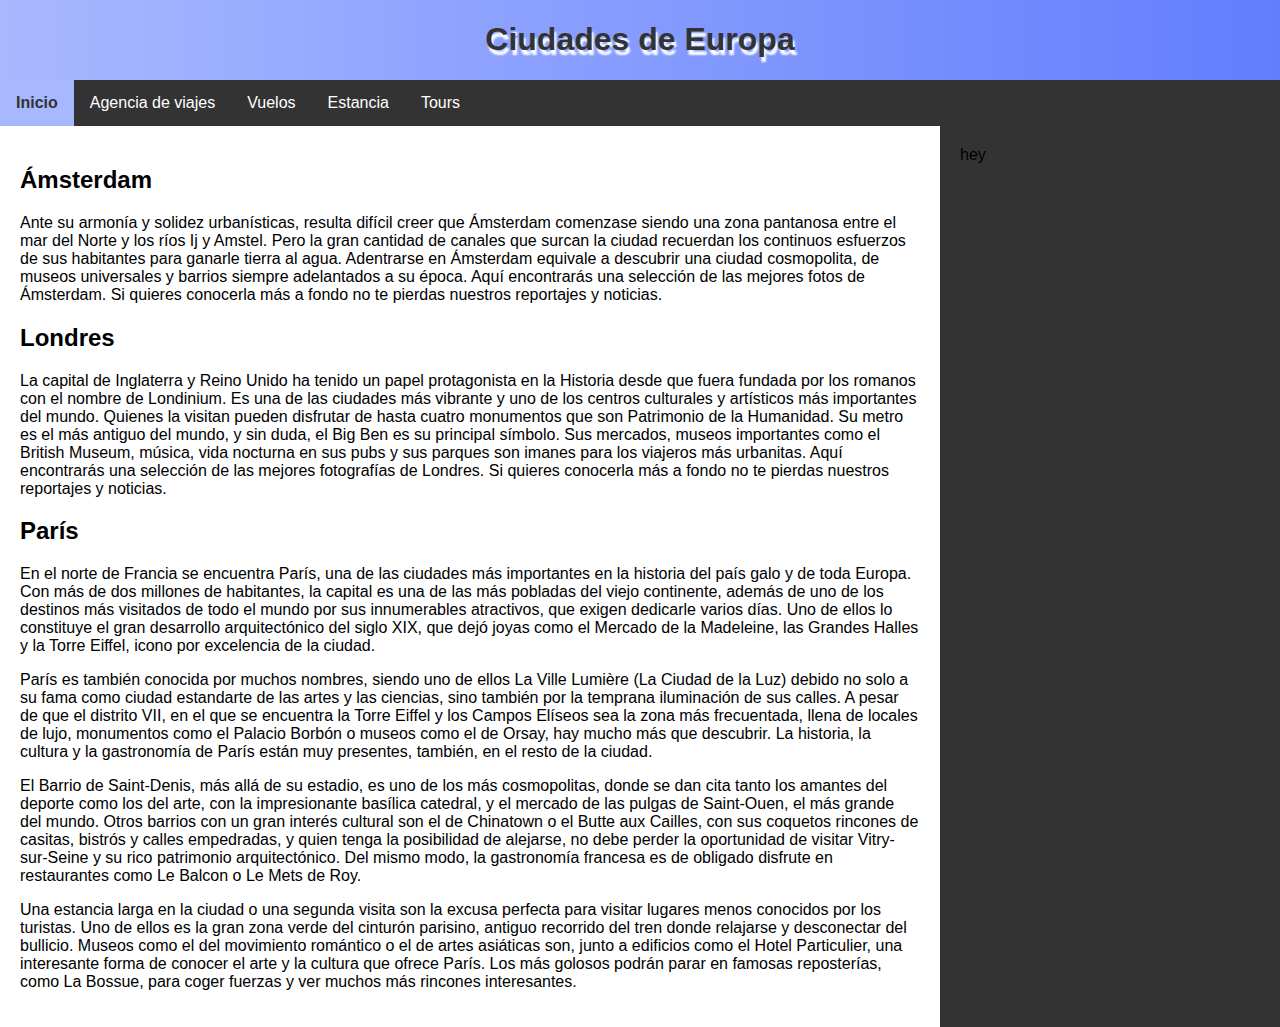
==== index.html @ 23cb6f1d "punto 3" ====
<!DOCTYPE html>
<html>
<head>
    <title>Ciudades de Europa</title>
    <link rel="stylesheet" href="index.css">
</head>
<body>
    <header>
        <h1>Ciudades de Europa</h1>
    </header>
    <nav>
        <ul>
            <li><a class="inicioNav" href="">Inicio</a></li>
            <li><a href="https://www.edreams.es/">Agencia de viajes</a></li>
            <li><a href="https://www.skyscanner.es/">Vuelos</a></li>
            <li><a href="https://booking.com">Estancia</a></li>
            <li><a href="https://www.civitatis.com/es/">Tours</a></li>
        </ul>
    </nav>
    <div class="content">
        <main>
            <section>
                <article>
                    <h2>Ámsterdam</h2>
                    <p>Ante su armonía y solidez urbanísticas, resulta difícil creer que Ámsterdam comenzase siendo una zona pantanosa entre el mar del Norte y los ríos Ij y Amstel. Pero la gran cantidad de canales que surcan la ciudad recuerdan los continuos esfuerzos de sus habitantes para ganarle tierra al agua. Adentrarse en Ámsterdam equivale a descubrir una ciudad cosmopolita, de museos universales y barrios siempre adelantados a su época. Aquí encontrarás una selección de las mejores fotos de Ámsterdam. Si quieres conocerla más a fondo no te pierdas nuestros reportajes y noticias.</p>

                </article>
                <article>
                    <h2>Londres</h2>
                    <p>La capital de Inglaterra y Reino Unido ha tenido un papel protagonista en la Historia desde que fuera fundada por los romanos con el nombre de Londinium. Es una de las ciudades más vibrante y uno de los centros culturales y artísticos más importantes del mundo. Quienes la visitan pueden disfrutar de hasta cuatro monumentos que son Patrimonio de la Humanidad. Su metro es el más antiguo del mundo, y sin duda, el Big Ben es su principal símbolo. Sus mercados, museos importantes como el British Museum, música, vida nocturna en sus pubs y sus parques son imanes para los viajeros más urbanitas. Aquí encontrarás una selección de las mejores fotografías de Londres. Si quieres conocerla más a fondo no te pierdas nuestros reportajes y noticias.</p>
                </article>
                <article>
                    <h2>París</h2>
                    <p>En el norte de Francia se encuentra París, una de las ciudades más importantes en la historia del país galo y de toda Europa. Con más de dos millones de habitantes, la capital es una de las más pobladas del viejo continente, además de uno de los destinos más visitados de todo el mundo por sus innumerables atractivos, que exigen dedicarle varios días. Uno de ellos lo constituye el gran desarrollo arquitectónico del siglo XIX, que dejó joyas como el Mercado de la Madeleine, las Grandes Halles y la Torre Eiffel, icono por excelencia de la ciudad.</p>
                    <p>París es también conocida por muchos nombres,  siendo uno de ellos La Ville Lumière (La Ciudad de la Luz) debido no solo a su fama como ciudad estandarte de las artes y las ciencias, sino también por la temprana iluminación de sus calles. A pesar de que el distrito VII, en el que se encuentra la Torre Eiffel y los Campos Elíseos sea la zona más frecuentada, llena de locales de lujo, monumentos como el Palacio Borbón o museos como el de Orsay, hay mucho más que descubrir. La historia, la cultura y la gastronomía de París están muy presentes, también, en el resto de la ciudad.</p>
                    <p>El Barrio de Saint-Denis, más allá de su estadio, es uno de los más cosmopolitas, donde se dan cita tanto los amantes del deporte como los del arte, con la impresionante basílica catedral, y el mercado de las pulgas de Saint-Ouen, el más grande del mundo. Otros barrios con un gran interés cultural son el de Chinatown o el Butte aux Cailles, con sus coquetos rincones de casitas, bistrós y calles empedradas, y quien tenga la posibilidad de alejarse, no debe perder la oportunidad de visitar Vitry-sur-Seine y su rico patrimonio arquitectónico. Del mismo modo, la gastronomía francesa es de obligado disfrute en restaurantes como Le Balcon o Le Mets de Roy.</p>
                    <p>Una estancia larga en la ciudad o una segunda visita son la excusa perfecta para visitar lugares menos conocidos por los turistas. Uno de ellos es la gran zona verde del cinturón parisino, antiguo recorrido del tren donde relajarse y desconectar del bullicio. Museos como el del movimiento romántico o el de artes asiáticas son, junto a edificios como el Hotel Particulier, una interesante forma de conocer el arte y la cultura que ofrece París. Los más golosos podrán parar en famosas reposterías, como La Bossue, para coger fuerzas y ver muchos más rincones interesantes.</p>
                </article>
            </section>
        </main>
        <aside>hey</aside>
    </div>
    <footer></footer>
</body>
</html>
---- index.css ----
body{
    margin: 0;
    padding: 0;
    font-family: 'Century Gothic', sans-serif;
    background: #fff;
}
header{
    display: flex;
    justify-content: center;
    align-items: center;
    color: #333;
    background: linear-gradient(to right, #a8b8ff, #627efd);
}

header:hover{
    text-shadow: white 2px 5px 2px;
}

nav{
    background-color: #333;
}

ul{
    list-style-type: none;
    background-color: #333;
    overflow: hidden;
    margin: 0;
    padding: 0;
}

li{
    float: left;
}

li a{
    display: block;
    color: white;
    text-align: center;
    padding: 14px 16px;
    text-decoration: none;
}  

li a:hover{
    font-weight: bold;
    background-color: #a8b8ff;
    color: #333;
}

.inicioNav{
    font-weight: bold;
    background-color: #a8b8ff;
    color: #333;
}

.inicioNav:hover{
    font-weight: normal;
    background-color: #333;
    color: #fff;
}

.content {
    display: flex;
}

main{
    flex: 3;
    padding: 20px;
}
aside{
    flex: 1;
    padding: 20px;
    background-color: #333;
}
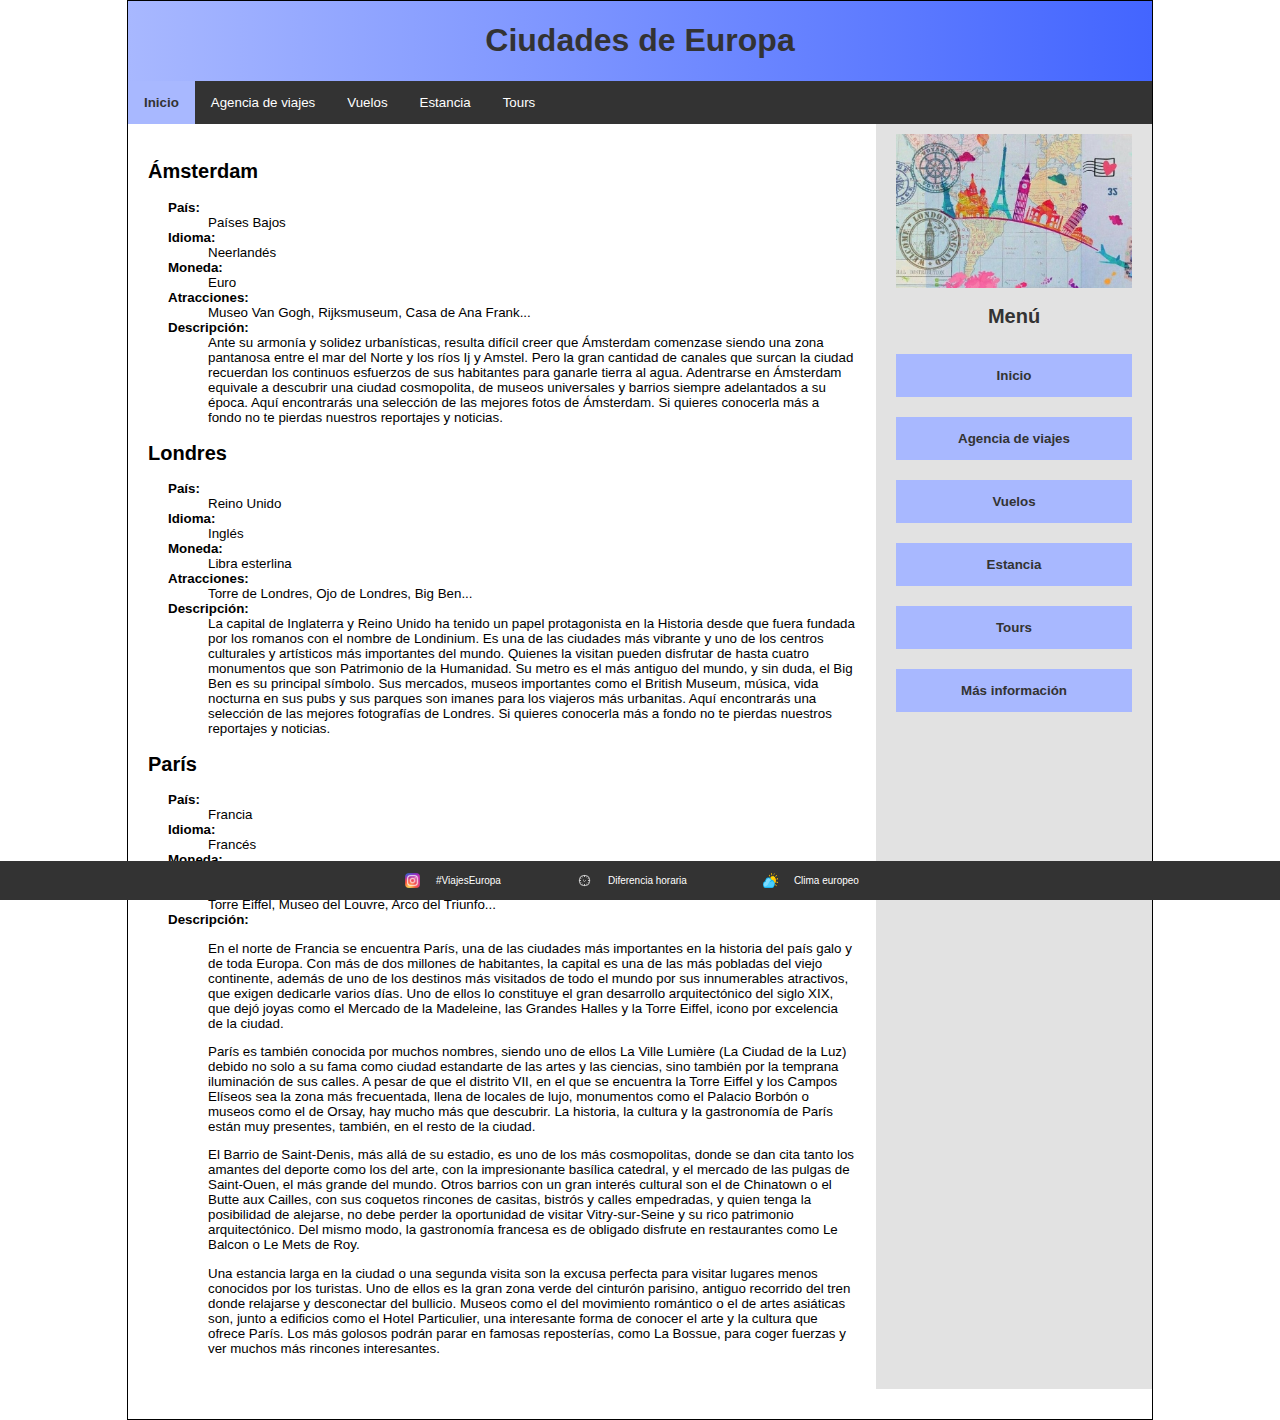
==== commit 17e97e5f: "todo" ====
--- a/index.html
+++ b/index.html
@@ -5,41 +5,106 @@
     <link rel="stylesheet" href="index.css">
 </head>
 <body>
-    <header>
-        <h1>Ciudades de Europa</h1>
-    </header>
-    <nav>
-        <ul>
-            <li><a class="inicioNav" href="">Inicio</a></li>
-            <li><a href="https://www.edreams.es/">Agencia de viajes</a></li>
-            <li><a href="https://www.skyscanner.es/">Vuelos</a></li>
-            <li><a href="https://booking.com">Estancia</a></li>
-            <li><a href="https://www.civitatis.com/es/">Tours</a></li>
-        </ul>
-    </nav>
-    <div class="content">
-        <main>
-            <section>
-                <article>
-                    <h2>Ámsterdam</h2>
-                    <p>Ante su armonía y solidez urbanísticas, resulta difícil creer que Ámsterdam comenzase siendo una zona pantanosa entre el mar del Norte y los ríos Ij y Amstel. Pero la gran cantidad de canales que surcan la ciudad recuerdan los continuos esfuerzos de sus habitantes para ganarle tierra al agua. Adentrarse en Ámsterdam equivale a descubrir una ciudad cosmopolita, de museos universales y barrios siempre adelantados a su época. Aquí encontrarás una selección de las mejores fotos de Ámsterdam. Si quieres conocerla más a fondo no te pierdas nuestros reportajes y noticias.</p>
-
-                </article>
-                <article>
-                    <h2>Londres</h2>
-                    <p>La capital de Inglaterra y Reino Unido ha tenido un papel protagonista en la Historia desde que fuera fundada por los romanos con el nombre de Londinium. Es una de las ciudades más vibrante y uno de los centros culturales y artísticos más importantes del mundo. Quienes la visitan pueden disfrutar de hasta cuatro monumentos que son Patrimonio de la Humanidad. Su metro es el más antiguo del mundo, y sin duda, el Big Ben es su principal símbolo. Sus mercados, museos importantes como el British Museum, música, vida nocturna en sus pubs y sus parques son imanes para los viajeros más urbanitas. Aquí encontrarás una selección de las mejores fotografías de Londres. Si quieres conocerla más a fondo no te pierdas nuestros reportajes y noticias.</p>
-                </article>
-                <article>
-                    <h2>París</h2>
-                    <p>En el norte de Francia se encuentra París, una de las ciudades más importantes en la historia del país galo y de toda Europa. Con más de dos millones de habitantes, la capital es una de las más pobladas del viejo continente, además de uno de los destinos más visitados de todo el mundo por sus innumerables atractivos, que exigen dedicarle varios días. Uno de ellos lo constituye el gran desarrollo arquitectónico del siglo XIX, que dejó joyas como el Mercado de la Madeleine, las Grandes Halles y la Torre Eiffel, icono por excelencia de la ciudad.</p>
-                    <p>París es también conocida por muchos nombres,  siendo uno de ellos La Ville Lumière (La Ciudad de la Luz) debido no solo a su fama como ciudad estandarte de las artes y las ciencias, sino también por la temprana iluminación de sus calles. A pesar de que el distrito VII, en el que se encuentra la Torre Eiffel y los Campos Elíseos sea la zona más frecuentada, llena de locales de lujo, monumentos como el Palacio Borbón o museos como el de Orsay, hay mucho más que descubrir. La historia, la cultura y la gastronomía de París están muy presentes, también, en el resto de la ciudad.</p>
-                    <p>El Barrio de Saint-Denis, más allá de su estadio, es uno de los más cosmopolitas, donde se dan cita tanto los amantes del deporte como los del arte, con la impresionante basílica catedral, y el mercado de las pulgas de Saint-Ouen, el más grande del mundo. Otros barrios con un gran interés cultural son el de Chinatown o el Butte aux Cailles, con sus coquetos rincones de casitas, bistrós y calles empedradas, y quien tenga la posibilidad de alejarse, no debe perder la oportunidad de visitar Vitry-sur-Seine y su rico patrimonio arquitectónico. Del mismo modo, la gastronomía francesa es de obligado disfrute en restaurantes como Le Balcon o Le Mets de Roy.</p>
-                    <p>Una estancia larga en la ciudad o una segunda visita son la excusa perfecta para visitar lugares menos conocidos por los turistas. Uno de ellos es la gran zona verde del cinturón parisino, antiguo recorrido del tren donde relajarse y desconectar del bullicio. Museos como el del movimiento romántico o el de artes asiáticas son, junto a edificios como el Hotel Particulier, una interesante forma de conocer el arte y la cultura que ofrece París. Los más golosos podrán parar en famosas reposterías, como La Bossue, para coger fuerzas y ver muchos más rincones interesantes.</p>
-                </article>
-            </section>
-        </main>
-        <aside>hey</aside>
+    <div id="borde">
+        <header>
+            <h1>Ciudades de Europa</h1>
+        </header>
+        <nav>
+            <ul>
+                <li><a class="inicioNav" href="">Inicio</a></li>
+                <li><a href="https://www.edreams.es/">Agencia de viajes</a></li>
+                <li><a href="https://www.skyscanner.es/">Vuelos</a></li>
+                <li><a href="https://booking.com">Estancia</a></li>
+                <li><a href="https://www.civitatis.com/es/">Tours</a></li>
+            </ul>
+        </nav>
+        <div class="content">
+            <main>
+                <section> 
+                    <article>
+                        <h2>Ámsterdam</h2>
+                        <dl>
+                            <dt>País:</dt>
+                            <dd>Países Bajos</dd>
+                            <dt>Idioma:</dt>
+                            <dd>Neerlandés</dd>
+                            <dt>Moneda:</dt>
+                            <dd>Euro</dd>
+                            <dt>Atracciones:</dt>
+                            <dd>Museo Van Gogh, Rijksmuseum, Casa de Ana Frank...</dd>
+                            <dt>Descripción:</dt>
+                            <dd>Ante su armonía y solidez urbanísticas, resulta difícil creer que Ámsterdam comenzase siendo una zona pantanosa entre el mar del Norte y los ríos Ij y Amstel. Pero la gran cantidad de canales que surcan la ciudad recuerdan los continuos esfuerzos de sus habitantes para ganarle tierra al agua. Adentrarse en Ámsterdam equivale a descubrir una ciudad cosmopolita, de museos universales y barrios siempre adelantados a su época. Aquí encontrarás una selección de las mejores fotos de Ámsterdam. Si quieres conocerla más a fondo no te pierdas nuestros reportajes y noticias.</dd>
+                        </dl>
+                    </article>
+                    <article>
+                        <h2>Londres</h2>
+                        <dl>
+                            <dt>País:</dt>
+                            <dd>Reino Unido</dd>
+                            <dt>Idioma:</dt>
+                            <dd>Inglés</dd>
+                            <dt>Moneda:</dt>
+                            <dd>Libra esterlina</dd>
+                            <dt>Atracciones:</dt>
+                            <dd>Torre de Londres, Ojo de Londres, Big Ben...</dd>
+                            <dt>Descripción:</dt>
+                            <dd>La capital de Inglaterra y Reino Unido ha tenido un papel protagonista en la Historia desde que fuera fundada por los romanos con el nombre de Londinium. Es una de las ciudades más vibrante y uno de los centros culturales y artísticos más importantes del mundo. Quienes la visitan pueden disfrutar de hasta cuatro monumentos que son Patrimonio de la Humanidad. Su metro es el más antiguo del mundo, y sin duda, el Big Ben es su principal símbolo. Sus mercados, museos importantes como el British Museum, música, vida nocturna en sus pubs y sus parques son imanes para los viajeros más urbanitas. Aquí encontrarás una selección de las mejores fotografías de Londres. Si quieres conocerla más a fondo no te pierdas nuestros reportajes y noticias.</dd>
+                        </dl>
+                    </article>
+                    <article>
+                        <h2>París</h2>
+                        <dl>
+                            <dt>País:</dt>
+                            <dd>Francia</dd>
+                            <dt>Idioma:</dt>
+                            <dd>Francés</dd>
+                            <dt>Moneda:</dt>
+                            <dd>Euro</dd>
+                            <dt>Atracciones:</dt>
+                            <dd>Torre Eiffel, Museo del Louvre, Arco del Triunfo...</dd>
+                            <dt>Descripción:</dt>
+                            <dd>
+                                <p>En el norte de Francia se encuentra París, una de las ciudades más importantes en la historia del país galo y de toda Europa. Con más de dos millones de habitantes, la capital es una de las más pobladas del viejo continente, además de uno de los destinos más visitados de todo el mundo por sus innumerables atractivos, que exigen dedicarle varios días. Uno de ellos lo constituye el gran desarrollo arquitectónico del siglo XIX, que dejó joyas como el Mercado de la Madeleine, las Grandes Halles y la Torre Eiffel, icono por excelencia de la ciudad.</p>
+                                <p>París es también conocida por muchos nombres,  siendo uno de ellos La Ville Lumière (La Ciudad de la Luz) debido no solo a su fama como ciudad estandarte de las artes y las ciencias, sino también por la temprana iluminación de sus calles. A pesar de que el distrito VII, en el que se encuentra la Torre Eiffel y los Campos Elíseos sea la zona más frecuentada, llena de locales de lujo, monumentos como el Palacio Borbón o museos como el de Orsay, hay mucho más que descubrir. La historia, la cultura y la gastronomía de París están muy presentes, también, en el resto de la ciudad.</p>
+                                <p>El Barrio de Saint-Denis, más allá de su estadio, es uno de los más cosmopolitas, donde se dan cita tanto los amantes del deporte como los del arte, con la impresionante basílica catedral, y el mercado de las pulgas de Saint-Ouen, el más grande del mundo. Otros barrios con un gran interés cultural son el de Chinatown o el Butte aux Cailles, con sus coquetos rincones de casitas, bistrós y calles empedradas, y quien tenga la posibilidad de alejarse, no debe perder la oportunidad de visitar Vitry-sur-Seine y su rico patrimonio arquitectónico. Del mismo modo, la gastronomía francesa es de obligado disfrute en restaurantes como Le Balcon o Le Mets de Roy.</p>
+                                <p>Una estancia larga en la ciudad o una segunda visita son la excusa perfecta para visitar lugares menos conocidos por los turistas. Uno de ellos es la gran zona verde del cinturón parisino, antiguo recorrido del tren donde relajarse y desconectar del bullicio. Museos como el del movimiento romántico o el de artes asiáticas son, junto a edificios como el Hotel Particulier, una interesante forma de conocer el arte y la cultura que ofrece París. Los más golosos podrán parar en famosas reposterías, como La Bossue, para coger fuerzas y ver muchos más rincones interesantes.</p>
+                            </dd>
+                        </dl>
+                        
+                    </article>
+                </section>
+            </main>
+            <aside>
+                <img class="imagenAside" src="./img/europa.jpg">
+                <h2>Menú</h2>
+                <ul>
+                    <li><a class="inicioNav" href="">Inicio</a></li>
+                    <li><a class="inicioNav" href="https://www.edreams.es/">Agencia de viajes</a></li>
+                    <li><a class="inicioNav" href="https://www.skyscanner.es/">Vuelos</a></li>
+                    <li><a class="inicioNav" href="https://booking.com">Estancia</a></li>
+                    <li><a class="inicioNav" href="https://www.civitatis.com/es/">Tours</a></li>
+                    <li><a class="inicioNav" href="https://viajes.nationalgeographic.com.es/">Más información</a></li>
+                </ul>
+            </aside>
+        </div>
     </div>
-    <footer></footer>
+    <footer>
+        <nav class="footernav">
+            <ul>
+                <li>
+                        <img class="imagenFooter" src="./img/insta.png" alt="Instagram">
+                        <a class="enlaceFooter" href="https://www.instagram.com/explore/tags/viajeseuropa/?hl=es">#ViajesEuropa</a>    
+                </li>
+                <li>
+                    <img class="imagenFooter" src="./img/relojBlanco.png" alt="Reloj">
+                    <a class="enlaceFooter" href="https://www.zeitverschiebung.net/es/">Diferencia horaria</a>
+                </li>
+                <li>
+                    <img class="imagenFooter" src="./img/clima.png" alt="Clima">
+                    <a class="enlaceFooter" href="https://www.accuweather.com/es/europe-weather">Clima europeo</a>
+                </li>
+            </ul>
+        </nav>
+    </footer>
 </body>
 </html>
--- a/index.css
+++ b/index.css
@@ -1,15 +1,29 @@
 body{
     margin: 0;
     padding: 0;
+    background-image: url("avion.jpg");
     font-family: 'Century Gothic', sans-serif;
-    background: #fff;
 }
+
+main{
+    background-color: #fff;
+}
+
+#borde{
+    border: 1px solid black;
+    width: 80%;
+    margin: auto;
+    padding-bottom: 30px;
+    font-size: smaller;
+}
+
 header{
     display: flex;
     justify-content: center;
     align-items: center;
     color: #333;
-    background: linear-gradient(to right, #a8b8ff, #627efd);
+    font-size: larger;
+    background: linear-gradient(to right, #a8b8ff, #4365ff);
 }
 
 header:hover{
@@ -32,7 +46,7 @@
     float: left;
 }
 
-li a{
+a{
     display: block;
     color: white;
     text-align: center;
@@ -40,20 +54,21 @@
     text-decoration: none;
 }  
 
-li a:hover{
+a:hover{
     font-weight: bold;
-    background-color: #a8b8ff;
+    background: linear-gradient(to right, #a8b8ff, #6682ff);
     color: #333;
 }
 
 .inicioNav{
     font-weight: bold;
-    background-color: #a8b8ff;
+    background-color: #a8b8ff; 
     color: #333;
 }
 
 .inicioNav:hover{
     font-weight: normal;
+    background: none;
     background-color: #333;
     color: #fff;
 }
@@ -68,6 +83,103 @@
 }
 aside{
     flex: 1;
-    padding: 20px;
+    padding: 10px 20px; /*Si pones 0px 20px la imagen en este caso queda pegada arriba*/
+    background-color: #e2e2e2;
+    display: flex;
+    flex-direction: column;
+    align-items: center;
+    box-sizing: border-box;
+}
+
+aside h2{
+    color: #333;
+}
+
+aside ul{
+    list-style-type: none;
+    background-color: #e2e2e2;
+    overflow: hidden;
+    margin: 0;
+    padding: 0;
+}
+
+aside li{
+    float: top;
+    width: 100%;
+    padding: 10px 0px;
+}
+
+aside a{
+    display: block;
+    color: #333;
+    text-align: center;
+    padding: 14px 16px;
+    text-decoration: none;
+    font-weight: bold;
+}  
+
+.imagenAside{
+    height: auto;
+    width: 100%;
+}
+.imagenAside:hover {
+    transform: scale(0.9); /* Ajusta la escala según tu preferencia para el efecto hover */
+}
+
+dl{
+    padding: 0px 0px 0px 20px;
+}
+dt{
+    font-weight: bold;
+}
+
+footer{
+    display: flex;
+    justify-content: center;
+    align-items: center;
+    position: fixed;
+    width: 100%;
+    bottom: 0;
+    left: 0;
     background-color: #333;
-}+}
+
+.footernav ul{
+    list-style-type: none;
+    overflow: hidden;
+    margin: 0;
+    padding: 0;
+}
+
+.footernav li{
+    float: left;
+    display: flex;
+    justify-content: center;
+    align-items: center;
+    padding: 0px 30px;
+}
+
+.footernav li a{
+    display: block;
+    color: white;
+    text-align: center;
+    text-decoration: none;
+}  
+
+.footernav li a:hover{
+    text-decoration: underline;
+    font-weight: normal;
+    background: none;
+}
+
+.imagenFooter{
+    width: 15px;
+    height: 15px;
+}
+
+.enlaceFooter{
+    text-decoration: none;
+    color: #fff;
+    font-size: 10px;
+}
+
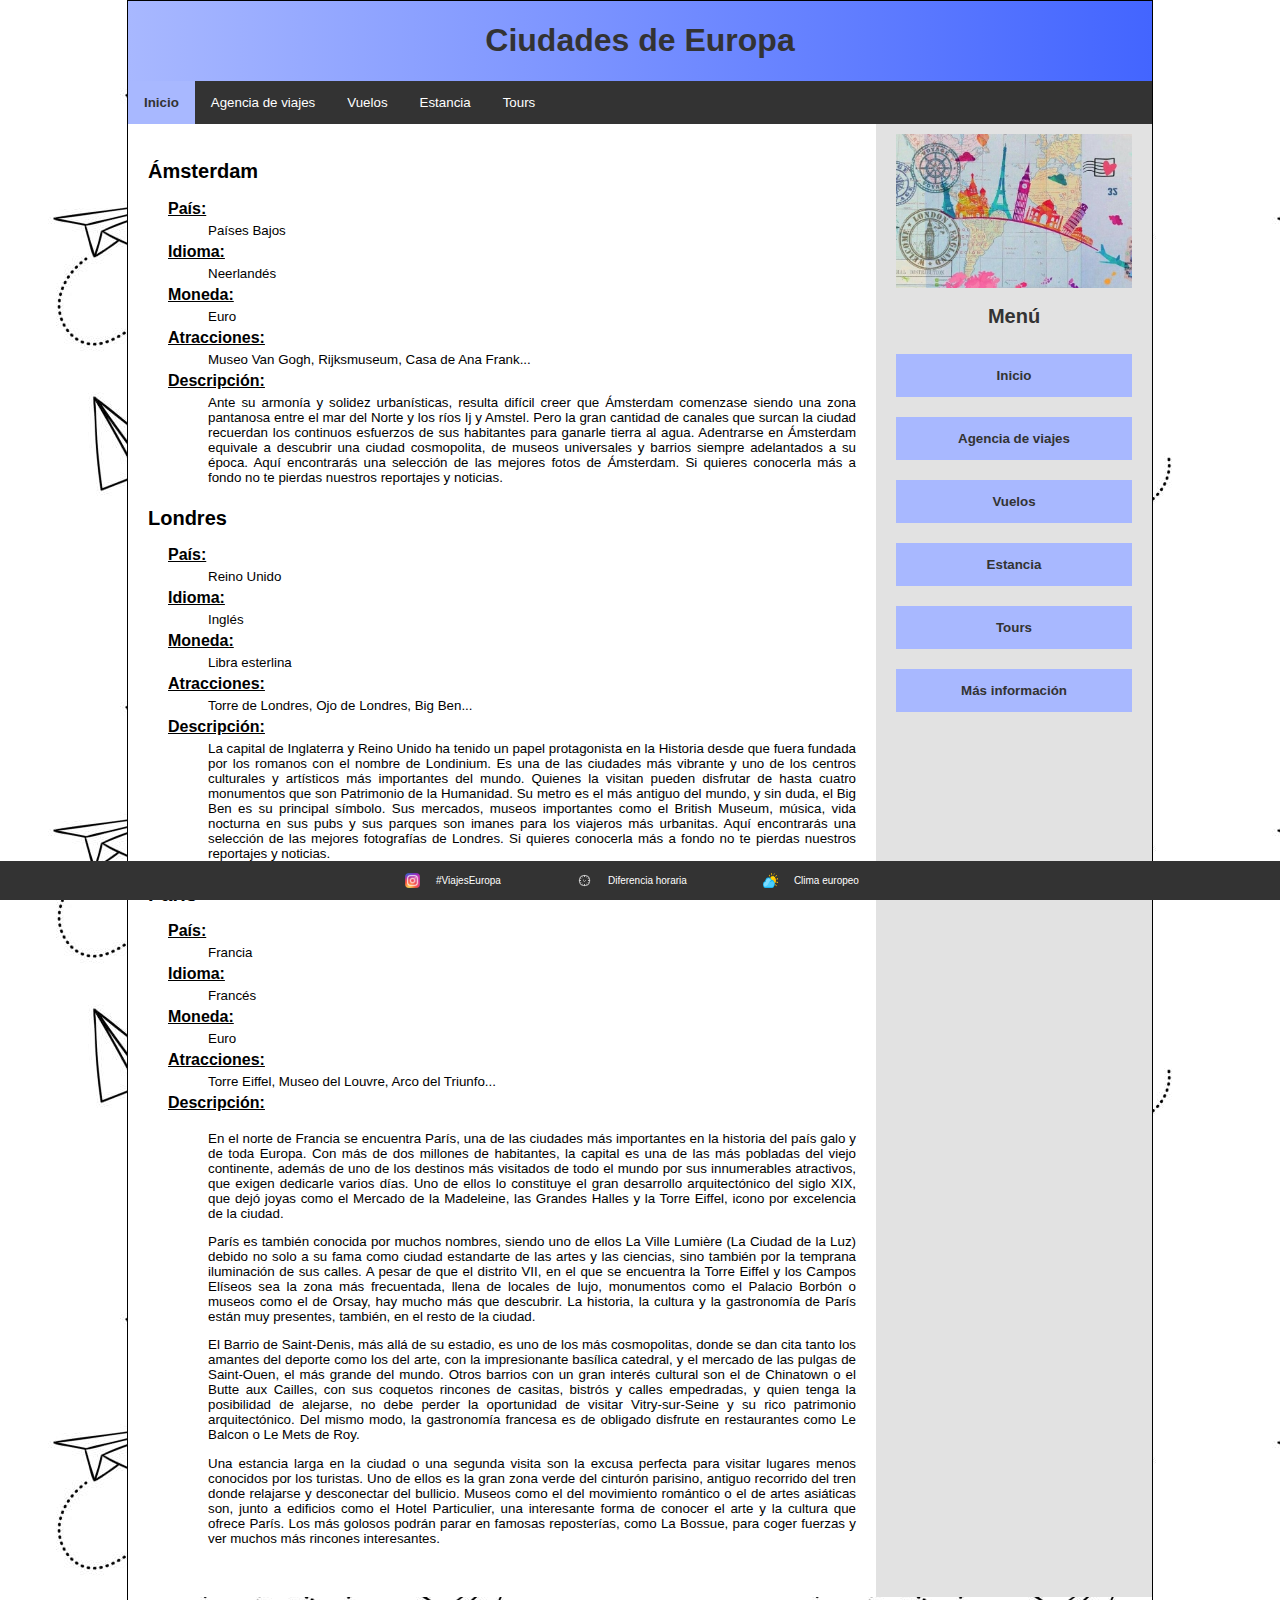
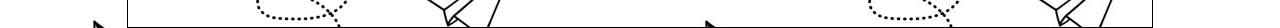
==== commit e08b70f0: "correccion" ====
--- a/index.html
+++ b/index.html
@@ -71,6 +71,7 @@
                             </dd>
                         </dl>
                         
+                        
                     </article>
                 </section>
             </main>
@@ -78,12 +79,12 @@
                 <img class="imagenAside" src="./img/europa.jpg">
                 <h2>Menú</h2>
                 <ul>
-                    <li><a class="inicioNav" href="">Inicio</a></li>
-                    <li><a class="inicioNav" href="https://www.edreams.es/">Agencia de viajes</a></li>
-                    <li><a class="inicioNav" href="https://www.skyscanner.es/">Vuelos</a></li>
-                    <li><a class="inicioNav" href="https://booking.com">Estancia</a></li>
-                    <li><a class="inicioNav" href="https://www.civitatis.com/es/">Tours</a></li>
-                    <li><a class="inicioNav" href="https://viajes.nationalgeographic.com.es/">Más información</a></li>
+                    <li><a class="menuBoton" href="">Inicio</a></li>
+                    <li><a class="menuBoton" href="https://www.edreams.es/">Agencia de viajes</a></li>
+                    <li><a class="menuBoton" href="https://www.skyscanner.es/">Vuelos</a></li>
+                    <li><a class="menuBoton" href="https://booking.com">Estancia</a></li>
+                    <li><a class="menuBoton" href="https://www.civitatis.com/es/">Tours</a></li>
+                    <li><a class="menuBoton" href="https://viajes.nationalgeographic.com.es/">Más información</a></li>
                 </ul>
             </aside>
         </div>
--- a/index.css
+++ b/index.css
@@ -1,7 +1,7 @@
 body{
     margin: 0;
     padding: 0;
-    background-image: url("avion.jpg");
+    background-image: url("./img/avion.jpg");
     font-family: 'Century Gothic', sans-serif;
 }
 
@@ -69,8 +69,10 @@
 .inicioNav:hover{
     font-weight: normal;
     background: none;
+    text-decoration: underline;
     background-color: #333;
     color: #fff;
+    text-transform: uppercase;
 }
 
 .content {
@@ -118,6 +120,19 @@
     font-weight: bold;
 }  
 
+.menuBoton{
+    font-weight: bold;
+    background-color: #a8b8ff; 
+    color: #333;
+}
+
+.menuBoton:hover{
+    font-weight: normal;
+    background: none;
+    background-color: #333;
+    color: #fff;
+}
+
 .imagenAside{
     height: auto;
     width: 100%;
@@ -130,7 +145,18 @@
     padding: 0px 0px 0px 20px;
 }
 dt{
-    font-weight: bold;
+    font-size: larger;
+    font-weight: bold;
+    text-decoration: underline;
+}
+
+dd{
+    text-align: justify;
+    padding: 5px 0px 5px;
+}
+
+p{
+    text-align: justify;
 }
 
 footer{
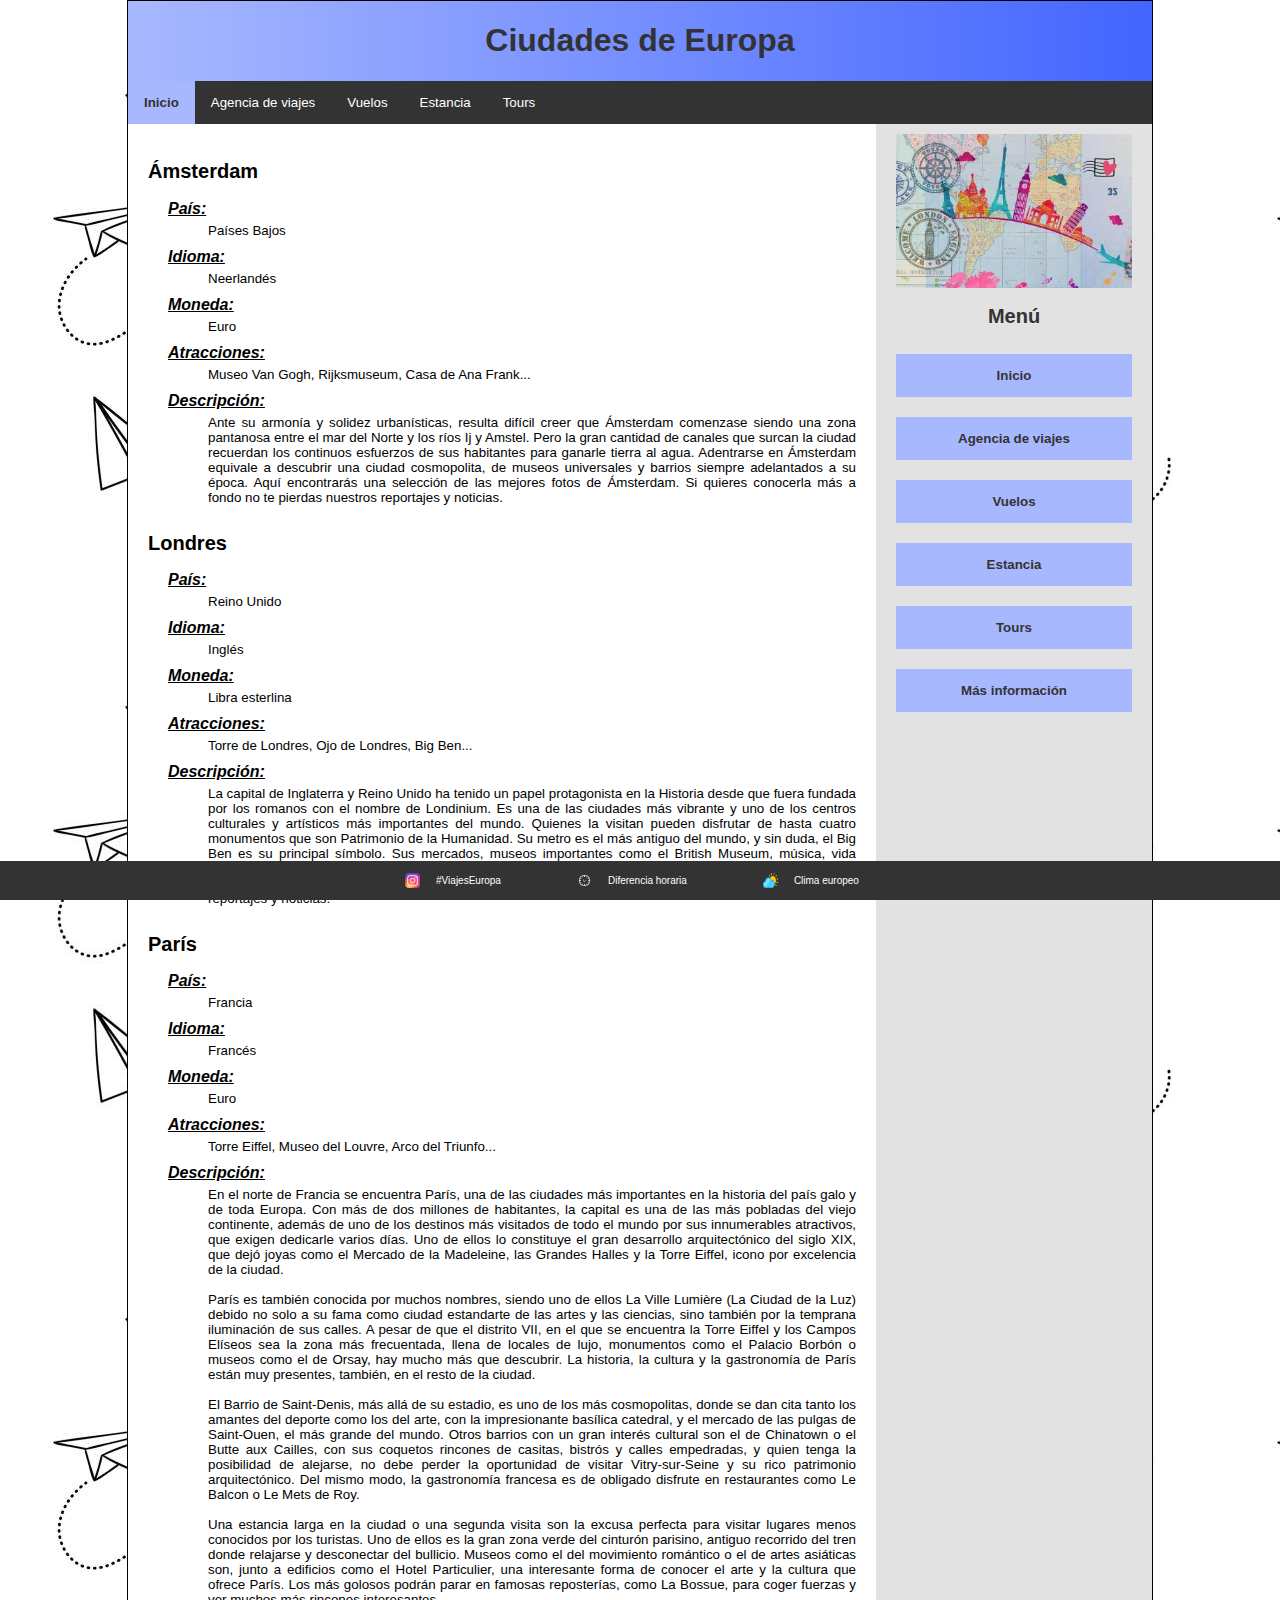
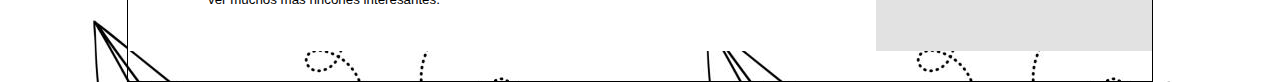
==== commit d14f8d70: "correccion" ====
--- a/index.html
+++ b/index.html
@@ -63,12 +63,10 @@
                             <dt>Atracciones:</dt>
                             <dd>Torre Eiffel, Museo del Louvre, Arco del Triunfo...</dd>
                             <dt>Descripción:</dt>
-                            <dd>
-                                <p>En el norte de Francia se encuentra París, una de las ciudades más importantes en la historia del país galo y de toda Europa. Con más de dos millones de habitantes, la capital es una de las más pobladas del viejo continente, además de uno de los destinos más visitados de todo el mundo por sus innumerables atractivos, que exigen dedicarle varios días. Uno de ellos lo constituye el gran desarrollo arquitectónico del siglo XIX, que dejó joyas como el Mercado de la Madeleine, las Grandes Halles y la Torre Eiffel, icono por excelencia de la ciudad.</p>
-                                <p>París es también conocida por muchos nombres,  siendo uno de ellos La Ville Lumière (La Ciudad de la Luz) debido no solo a su fama como ciudad estandarte de las artes y las ciencias, sino también por la temprana iluminación de sus calles. A pesar de que el distrito VII, en el que se encuentra la Torre Eiffel y los Campos Elíseos sea la zona más frecuentada, llena de locales de lujo, monumentos como el Palacio Borbón o museos como el de Orsay, hay mucho más que descubrir. La historia, la cultura y la gastronomía de París están muy presentes, también, en el resto de la ciudad.</p>
-                                <p>El Barrio de Saint-Denis, más allá de su estadio, es uno de los más cosmopolitas, donde se dan cita tanto los amantes del deporte como los del arte, con la impresionante basílica catedral, y el mercado de las pulgas de Saint-Ouen, el más grande del mundo. Otros barrios con un gran interés cultural son el de Chinatown o el Butte aux Cailles, con sus coquetos rincones de casitas, bistrós y calles empedradas, y quien tenga la posibilidad de alejarse, no debe perder la oportunidad de visitar Vitry-sur-Seine y su rico patrimonio arquitectónico. Del mismo modo, la gastronomía francesa es de obligado disfrute en restaurantes como Le Balcon o Le Mets de Roy.</p>
-                                <p>Una estancia larga en la ciudad o una segunda visita son la excusa perfecta para visitar lugares menos conocidos por los turistas. Uno de ellos es la gran zona verde del cinturón parisino, antiguo recorrido del tren donde relajarse y desconectar del bullicio. Museos como el del movimiento romántico o el de artes asiáticas son, junto a edificios como el Hotel Particulier, una interesante forma de conocer el arte y la cultura que ofrece París. Los más golosos podrán parar en famosas reposterías, como La Bossue, para coger fuerzas y ver muchos más rincones interesantes.</p>
-                            </dd>
+                            <dd>En el norte de Francia se encuentra París, una de las ciudades más importantes en la historia del país galo y de toda Europa. Con más de dos millones de habitantes, la capital es una de las más pobladas del viejo continente, además de uno de los destinos más visitados de todo el mundo por sus innumerables atractivos, que exigen dedicarle varios días. Uno de ellos lo constituye el gran desarrollo arquitectónico del siglo XIX, que dejó joyas como el Mercado de la Madeleine, las Grandes Halles y la Torre Eiffel, icono por excelencia de la ciudad.</dd>
+                            <dd>París es también conocida por muchos nombres,  siendo uno de ellos La Ville Lumière (La Ciudad de la Luz) debido no solo a su fama como ciudad estandarte de las artes y las ciencias, sino también por la temprana iluminación de sus calles. A pesar de que el distrito VII, en el que se encuentra la Torre Eiffel y los Campos Elíseos sea la zona más frecuentada, llena de locales de lujo, monumentos como el Palacio Borbón o museos como el de Orsay, hay mucho más que descubrir. La historia, la cultura y la gastronomía de París están muy presentes, también, en el resto de la ciudad.</dd>
+                            <dd>El Barrio de Saint-Denis, más allá de su estadio, es uno de los más cosmopolitas, donde se dan cita tanto los amantes del deporte como los del arte, con la impresionante basílica catedral, y el mercado de las pulgas de Saint-Ouen, el más grande del mundo. Otros barrios con un gran interés cultural son el de Chinatown o el Butte aux Cailles, con sus coquetos rincones de casitas, bistrós y calles empedradas, y quien tenga la posibilidad de alejarse, no debe perder la oportunidad de visitar Vitry-sur-Seine y su rico patrimonio arquitectónico. Del mismo modo, la gastronomía francesa es de obligado disfrute en restaurantes como Le Balcon o Le Mets de Roy.</dd>
+                            <dd>Una estancia larga en la ciudad o una segunda visita son la excusa perfecta para visitar lugares menos conocidos por los turistas. Uno de ellos es la gran zona verde del cinturón parisino, antiguo recorrido del tren donde relajarse y desconectar del bullicio. Museos como el del movimiento romántico o el de artes asiáticas son, junto a edificios como el Hotel Particulier, una interesante forma de conocer el arte y la cultura que ofrece París. Los más golosos podrán parar en famosas reposterías, como La Bossue, para coger fuerzas y ver muchos más rincones interesantes.</dd>
                         </dl>
                         
                         
--- a/index.css
+++ b/index.css
@@ -148,11 +148,12 @@
     font-size: larger;
     font-weight: bold;
     text-decoration: underline;
+    font-style: italic;
 }
 
 dd{
     text-align: justify;
-    padding: 5px 0px 5px;
+    padding: 5px 0px 10px;
 }
 
 p{
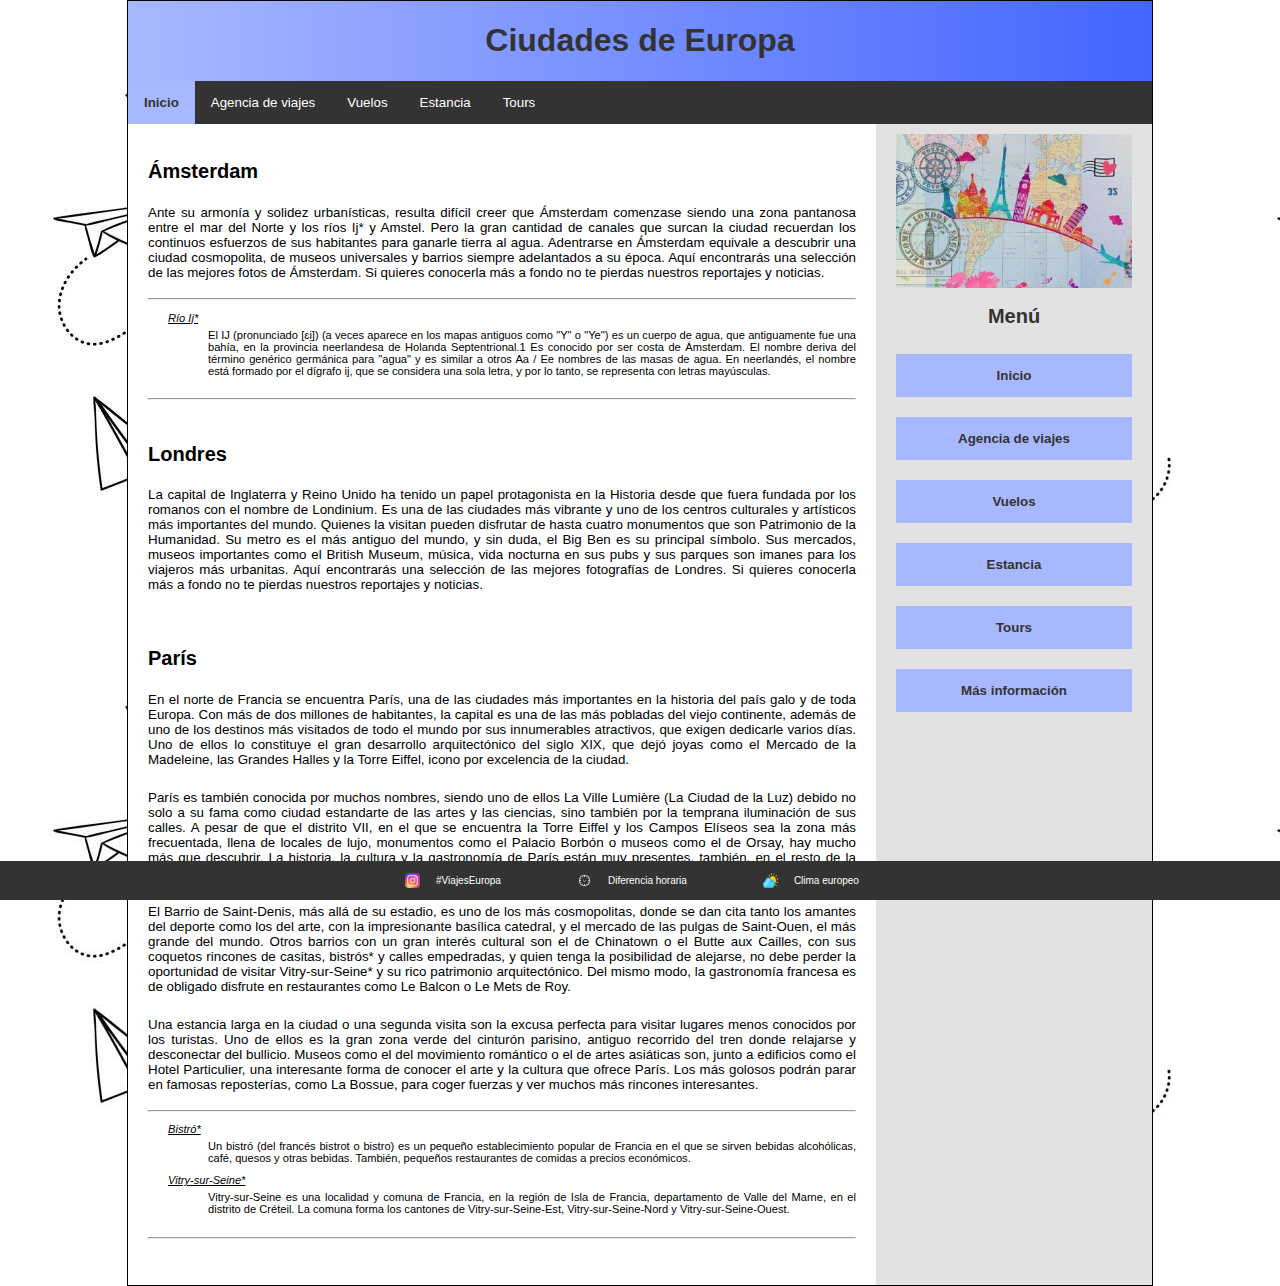
==== commit 05a6eb3f: "cambio" ====
--- a/index.html
+++ b/index.html
@@ -23,53 +23,32 @@
                 <section> 
                     <article>
                         <h2>Ámsterdam</h2>
+                        <p>Ante su armonía y solidez urbanísticas, resulta difícil creer que Ámsterdam comenzase siendo una zona pantanosa entre el mar del Norte y los ríos Ij* y Amstel. Pero la gran cantidad de canales que surcan la ciudad recuerdan los continuos esfuerzos de sus habitantes para ganarle tierra al agua. Adentrarse en Ámsterdam equivale a descubrir una ciudad cosmopolita, de museos universales y barrios siempre adelantados a su época. Aquí encontrarás una selección de las mejores fotos de Ámsterdam. Si quieres conocerla más a fondo no te pierdas nuestros reportajes y noticias.</p>
+                        <hr>
                         <dl>
-                            <dt>País:</dt>
-                            <dd>Países Bajos</dd>
-                            <dt>Idioma:</dt>
-                            <dd>Neerlandés</dd>
-                            <dt>Moneda:</dt>
-                            <dd>Euro</dd>
-                            <dt>Atracciones:</dt>
-                            <dd>Museo Van Gogh, Rijksmuseum, Casa de Ana Frank...</dd>
-                            <dt>Descripción:</dt>
-                            <dd>Ante su armonía y solidez urbanísticas, resulta difícil creer que Ámsterdam comenzase siendo una zona pantanosa entre el mar del Norte y los ríos Ij y Amstel. Pero la gran cantidad de canales que surcan la ciudad recuerdan los continuos esfuerzos de sus habitantes para ganarle tierra al agua. Adentrarse en Ámsterdam equivale a descubrir una ciudad cosmopolita, de museos universales y barrios siempre adelantados a su época. Aquí encontrarás una selección de las mejores fotos de Ámsterdam. Si quieres conocerla más a fondo no te pierdas nuestros reportajes y noticias.</dd>
+                            <dt>Río Ij*</dt>
+                            <dd>El IJ (pronunciado [ɛi̯]) (a veces aparece en los mapas antiguos como "Y" o "Ye") es un cuerpo de agua, que antiguamente fue una bahía, en la provincia neerlandesa de Holanda Septentrional.1​ Es conocido por ser costa de Ámsterdam. El nombre deriva del término genérico germánica para "agua" y es similar a otros Aa / Ee nombres de las masas de agua. En neerlandés, el nombre está formado por el dígrafo ij, que se considera una sola letra, y por lo tanto, se representa con letras mayúsculas.</dd> 
                         </dl>
+                        <hr>
                     </article>
                     <article>
                         <h2>Londres</h2>
-                        <dl>
-                            <dt>País:</dt>
-                            <dd>Reino Unido</dd>
-                            <dt>Idioma:</dt>
-                            <dd>Inglés</dd>
-                            <dt>Moneda:</dt>
-                            <dd>Libra esterlina</dd>
-                            <dt>Atracciones:</dt>
-                            <dd>Torre de Londres, Ojo de Londres, Big Ben...</dd>
-                            <dt>Descripción:</dt>
-                            <dd>La capital de Inglaterra y Reino Unido ha tenido un papel protagonista en la Historia desde que fuera fundada por los romanos con el nombre de Londinium. Es una de las ciudades más vibrante y uno de los centros culturales y artísticos más importantes del mundo. Quienes la visitan pueden disfrutar de hasta cuatro monumentos que son Patrimonio de la Humanidad. Su metro es el más antiguo del mundo, y sin duda, el Big Ben es su principal símbolo. Sus mercados, museos importantes como el British Museum, música, vida nocturna en sus pubs y sus parques son imanes para los viajeros más urbanitas. Aquí encontrarás una selección de las mejores fotografías de Londres. Si quieres conocerla más a fondo no te pierdas nuestros reportajes y noticias.</dd>
-                        </dl>
+                        <p>La capital de Inglaterra y Reino Unido ha tenido un papel protagonista en la Historia desde que fuera fundada por los romanos con el nombre de Londinium. Es una de las ciudades más vibrante y uno de los centros culturales y artísticos más importantes del mundo. Quienes la visitan pueden disfrutar de hasta cuatro monumentos que son Patrimonio de la Humanidad. Su metro es el más antiguo del mundo, y sin duda, el Big Ben es su principal símbolo. Sus mercados, museos importantes como el British Museum, música, vida nocturna en sus pubs y sus parques son imanes para los viajeros más urbanitas. Aquí encontrarás una selección de las mejores fotografías de Londres. Si quieres conocerla más a fondo no te pierdas nuestros reportajes y noticias.</p>
                     </article>
                     <article>
                         <h2>París</h2>
+                        <p>En el norte de Francia se encuentra París, una de las ciudades más importantes en la historia del país galo y de toda Europa. Con más de dos millones de habitantes, la capital es una de las más pobladas del viejo continente, además de uno de los destinos más visitados de todo el mundo por sus innumerables atractivos, que exigen dedicarle varios días. Uno de ellos lo constituye el gran desarrollo arquitectónico del siglo XIX, que dejó joyas como el Mercado de la Madeleine, las Grandes Halles y la Torre Eiffel, icono por excelencia de la ciudad.</p>
+                        <p>París es también conocida por muchos nombres,  siendo uno de ellos La Ville Lumière (La Ciudad de la Luz) debido no solo a su fama como ciudad estandarte de las artes y las ciencias, sino también por la temprana iluminación de sus calles. A pesar de que el distrito VII, en el que se encuentra la Torre Eiffel y los Campos Elíseos sea la zona más frecuentada, llena de locales de lujo, monumentos como el Palacio Borbón o museos como el de Orsay, hay mucho más que descubrir. La historia, la cultura y la gastronomía de París están muy presentes, también, en el resto de la ciudad.</p>
+                        <p>El Barrio de Saint-Denis, más allá de su estadio, es uno de los más cosmopolitas, donde se dan cita tanto los amantes del deporte como los del arte, con la impresionante basílica catedral, y el mercado de las pulgas de Saint-Ouen, el más grande del mundo. Otros barrios con un gran interés cultural son el de Chinatown o el Butte aux Cailles, con sus coquetos rincones de casitas, bistrós* y calles empedradas, y quien tenga la posibilidad de alejarse, no debe perder la oportunidad de visitar Vitry-sur-Seine* y su rico patrimonio arquitectónico. Del mismo modo, la gastronomía francesa es de obligado disfrute en restaurantes como Le Balcon o Le Mets de Roy.</p>
+                        <p>Una estancia larga en la ciudad o una segunda visita son la excusa perfecta para visitar lugares menos conocidos por los turistas. Uno de ellos es la gran zona verde del cinturón parisino, antiguo recorrido del tren donde relajarse y desconectar del bullicio. Museos como el del movimiento romántico o el de artes asiáticas son, junto a edificios como el Hotel Particulier, una interesante forma de conocer el arte y la cultura que ofrece París. Los más golosos podrán parar en famosas reposterías, como La Bossue, para coger fuerzas y ver muchos más rincones interesantes.</p>
+                        <hr>
                         <dl>
-                            <dt>País:</dt>
-                            <dd>Francia</dd>
-                            <dt>Idioma:</dt>
-                            <dd>Francés</dd>
-                            <dt>Moneda:</dt>
-                            <dd>Euro</dd>
-                            <dt>Atracciones:</dt>
-                            <dd>Torre Eiffel, Museo del Louvre, Arco del Triunfo...</dd>
-                            <dt>Descripción:</dt>
-                            <dd>En el norte de Francia se encuentra París, una de las ciudades más importantes en la historia del país galo y de toda Europa. Con más de dos millones de habitantes, la capital es una de las más pobladas del viejo continente, además de uno de los destinos más visitados de todo el mundo por sus innumerables atractivos, que exigen dedicarle varios días. Uno de ellos lo constituye el gran desarrollo arquitectónico del siglo XIX, que dejó joyas como el Mercado de la Madeleine, las Grandes Halles y la Torre Eiffel, icono por excelencia de la ciudad.</dd>
-                            <dd>París es también conocida por muchos nombres,  siendo uno de ellos La Ville Lumière (La Ciudad de la Luz) debido no solo a su fama como ciudad estandarte de las artes y las ciencias, sino también por la temprana iluminación de sus calles. A pesar de que el distrito VII, en el que se encuentra la Torre Eiffel y los Campos Elíseos sea la zona más frecuentada, llena de locales de lujo, monumentos como el Palacio Borbón o museos como el de Orsay, hay mucho más que descubrir. La historia, la cultura y la gastronomía de París están muy presentes, también, en el resto de la ciudad.</dd>
-                            <dd>El Barrio de Saint-Denis, más allá de su estadio, es uno de los más cosmopolitas, donde se dan cita tanto los amantes del deporte como los del arte, con la impresionante basílica catedral, y el mercado de las pulgas de Saint-Ouen, el más grande del mundo. Otros barrios con un gran interés cultural son el de Chinatown o el Butte aux Cailles, con sus coquetos rincones de casitas, bistrós y calles empedradas, y quien tenga la posibilidad de alejarse, no debe perder la oportunidad de visitar Vitry-sur-Seine y su rico patrimonio arquitectónico. Del mismo modo, la gastronomía francesa es de obligado disfrute en restaurantes como Le Balcon o Le Mets de Roy.</dd>
-                            <dd>Una estancia larga en la ciudad o una segunda visita son la excusa perfecta para visitar lugares menos conocidos por los turistas. Uno de ellos es la gran zona verde del cinturón parisino, antiguo recorrido del tren donde relajarse y desconectar del bullicio. Museos como el del movimiento romántico o el de artes asiáticas son, junto a edificios como el Hotel Particulier, una interesante forma de conocer el arte y la cultura que ofrece París. Los más golosos podrán parar en famosas reposterías, como La Bossue, para coger fuerzas y ver muchos más rincones interesantes.</dd>
+                            <dt>Bistró*</dt>
+                            <dd>Un bistró (del francés bistrot o bistro) es un pequeño establecimiento popular de Francia en el que se sirven bebidas alcohólicas, café, quesos y otras bebidas. También, pequeños restaurantes de comidas a precios económicos.</dd>
+                            <dt>Vitry-sur-Seine*</dt>
+                            <dd>Vitry-sur-Seine es una localidad y comuna de Francia, en la región de Isla de Francia, departamento de Valle del Marne, en el distrito de Créteil. La comuna forma los cantones de Vitry-sur-Seine-Est, Vitry-sur-Seine-Nord y Vitry-sur-Seine-Ouest.</dd>
                         </dl>
-                        
-                        
+                        <hr>
                     </article>
                 </section>
             </main>
--- a/index.css
+++ b/index.css
@@ -13,7 +13,6 @@
     border: 1px solid black;
     width: 80%;
     margin: auto;
-    padding-bottom: 30px;
     font-size: smaller;
 }
 
@@ -143,23 +142,29 @@
 
 dl{
     padding: 0px 0px 0px 20px;
+    text-align: justify;
+    font-size: smaller;
 }
 dt{
-    font-size: larger;
-    font-weight: bold;
     text-decoration: underline;
     font-style: italic;
 }
 
 dd{
-    text-align: justify;
     padding: 5px 0px 10px;
 }
 
 p{
     text-align: justify;
-}
-
+    padding: 5px 0px 5px;
+}
+article{
+    padding: 0px 0px 20px;
+}
+hr{
+    color: #999;
+    background-color: #999; 
+}
 footer{
     display: flex;
     justify-content: center;
